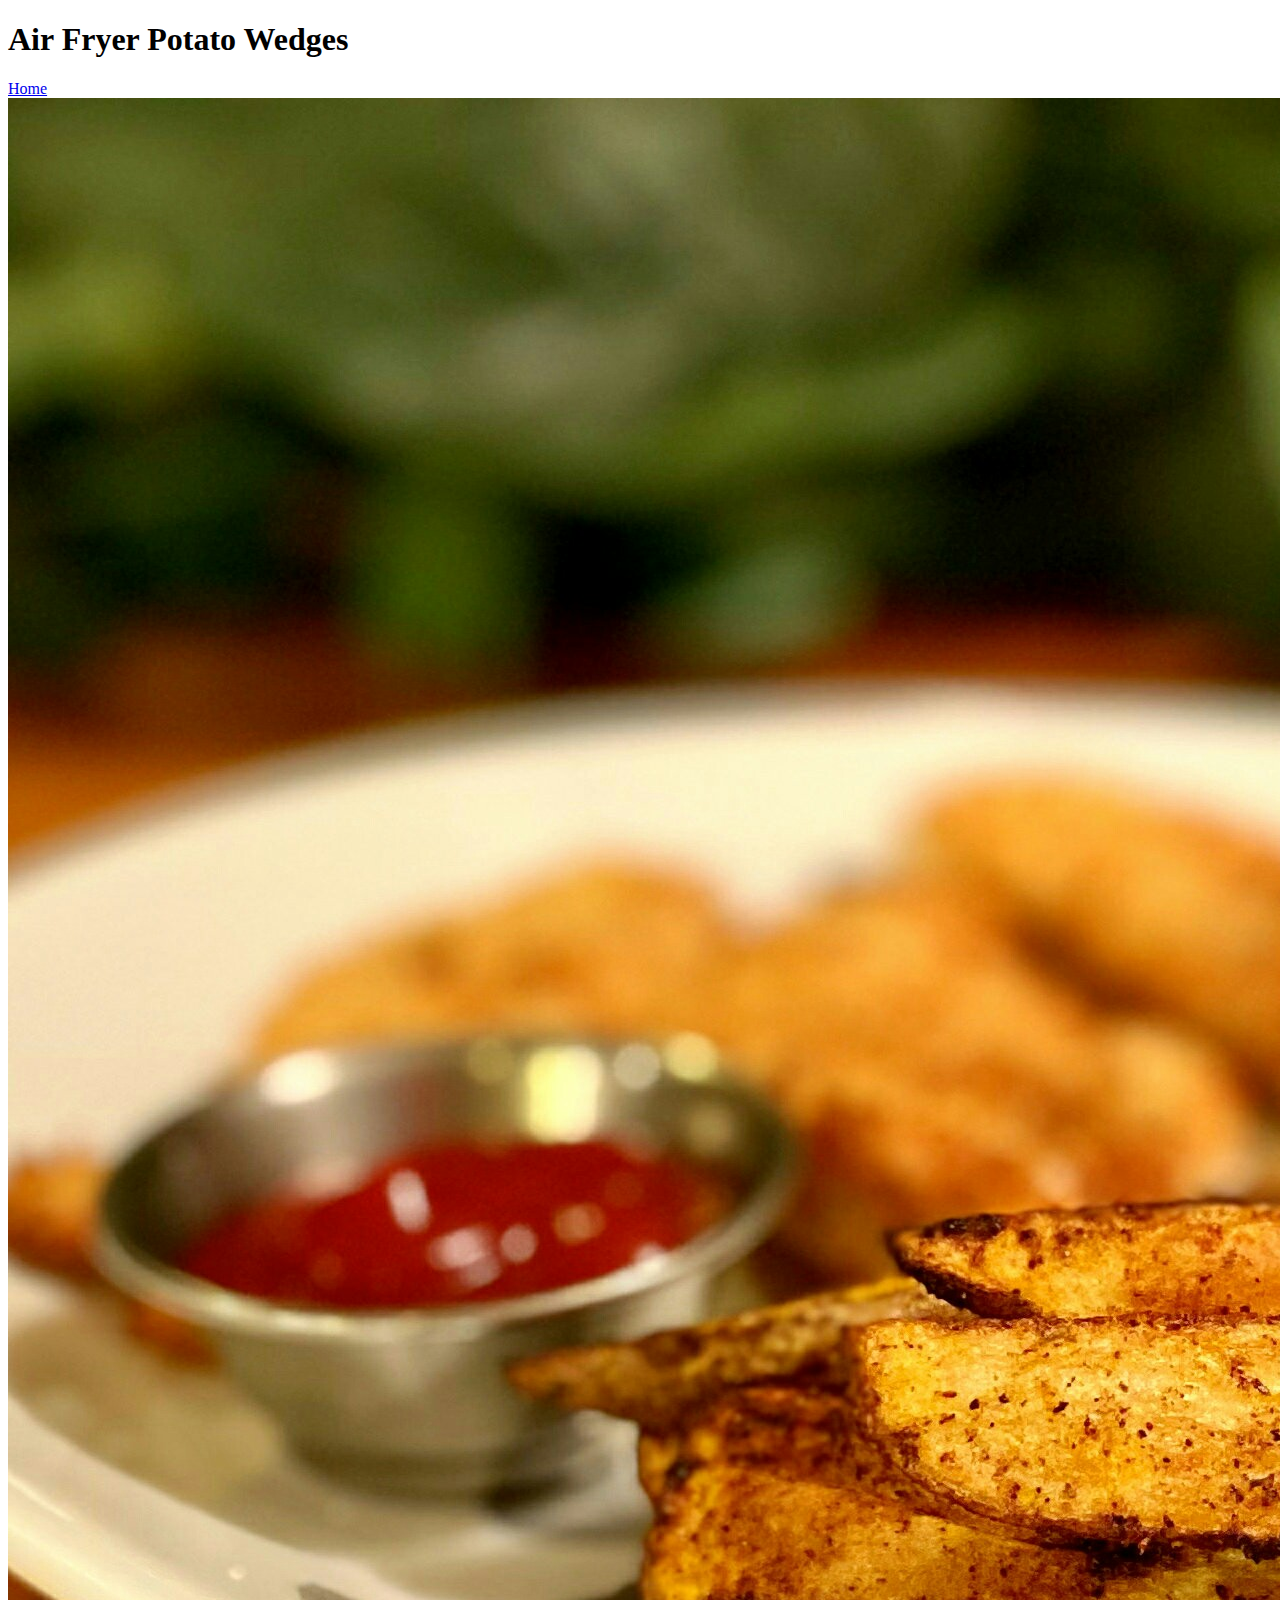
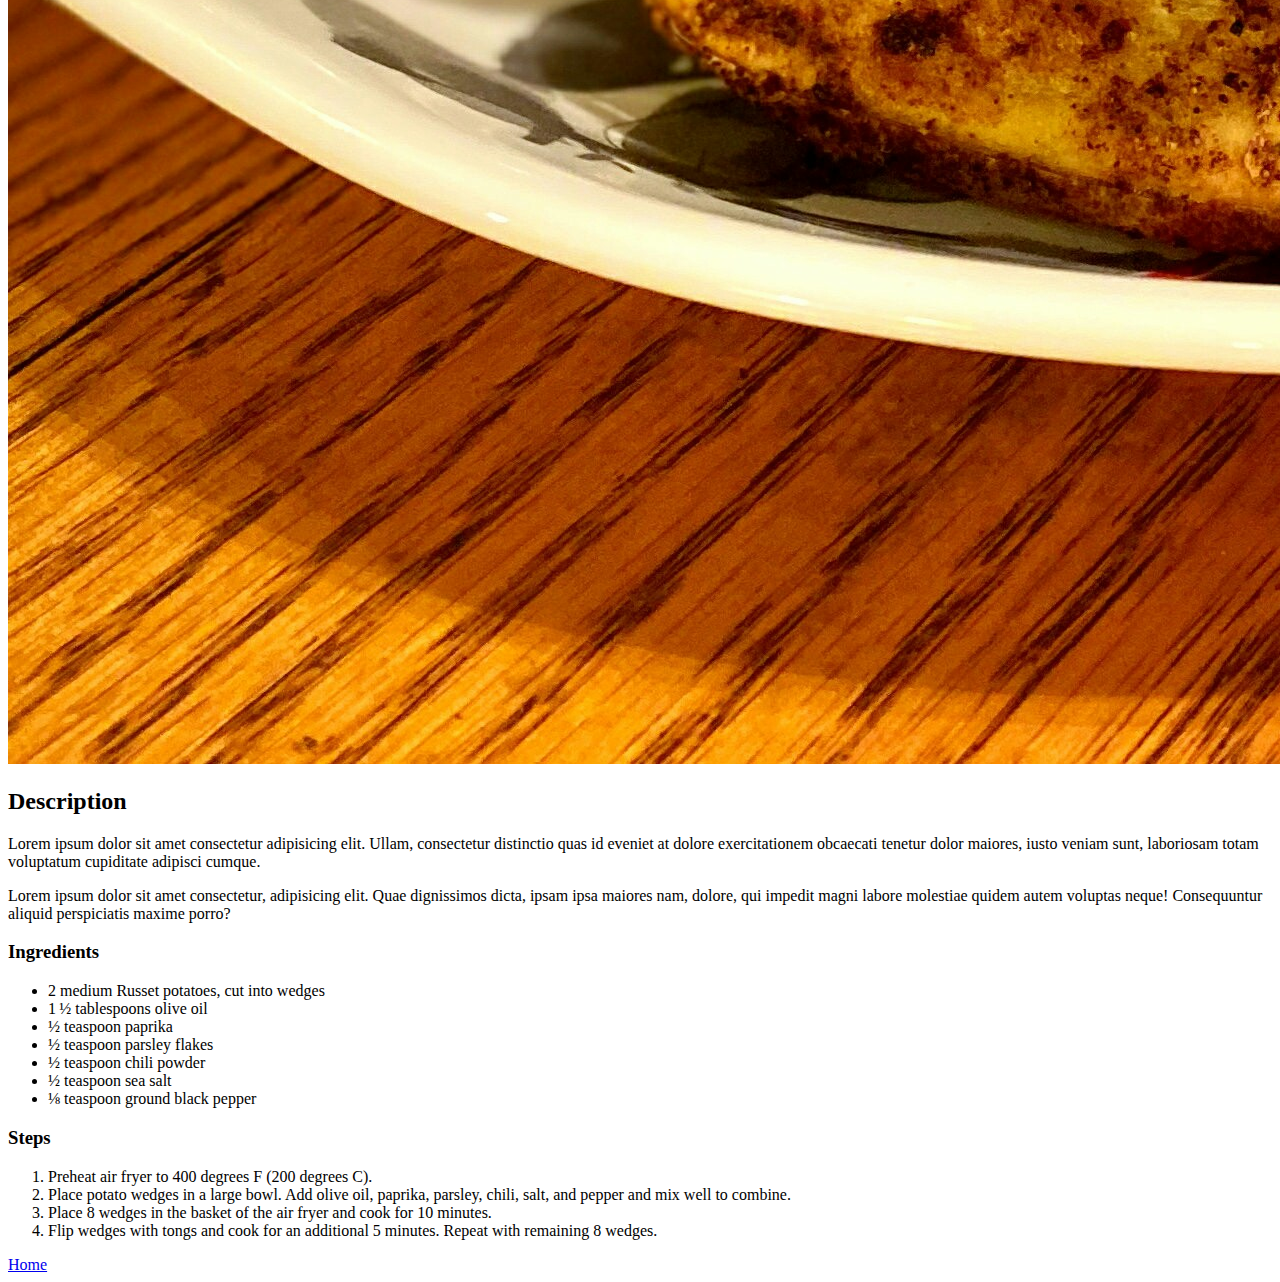
==== recipes/air-fryer-potato-wedges.html @ d5150a1b "Build basic HTML recipe website" ====
<!DOCTYPE html>
<html lang="en">
  <head>
    <meta charset="UTF-8" />
    <title>Air Fryer Potato Wedges</title>
  </head>
  <body>
    <h1>Air Fryer Potato Wedges</h1>
    <a href="../index.html">Home</a>
    <img
      alt="Picture of Air Fryer Potato Wedges"
      src="../images/air-fryer-potato-wedges.jpeg"
    />
    <h2>Description</h2>
    <p>
      Lorem ipsum dolor sit amet consectetur adipisicing elit. Ullam,
      consectetur distinctio quas id eveniet at dolore exercitationem obcaecati
      tenetur dolor maiores, iusto veniam sunt, laboriosam totam voluptatum
      cupiditate adipisci cumque.
    </p>
    <p>
      Lorem ipsum dolor sit amet consectetur, adipisicing elit. Quae dignissimos
      dicta, ipsam ipsa maiores nam, dolore, qui impedit magni labore molestiae
      quidem autem voluptas neque! Consequuntur aliquid perspiciatis maxime
      porro?
    </p>
    <h3>Ingredients</h3>
    <ul>
      <li>2 medium Russet potatoes, cut into wedges</li>
      <li>1 ½ tablespoons olive oil</li>
      <li>½ teaspoon paprika</li>
      <li>½ teaspoon parsley flakes</li>
      <li>½ teaspoon chili powder</li>
      <li>½ teaspoon sea salt</li>
      <li>⅛ teaspoon ground black pepper</li>
    </ul>
    <h3>Steps</h3>
    <ol>
      <li>Preheat air fryer to 400 degrees F (200 degrees C).</li>
      <li>
        Place potato wedges in a large bowl. Add olive oil, paprika, parsley,
        chili, salt, and pepper and mix well to combine.
      </li>
      <li>
        Place 8 wedges in the basket of the air fryer and cook for 10 minutes.
      </li>
      <li>
        Flip wedges with tongs and cook for an additional 5 minutes. Repeat with
        remaining 8 wedges.
      </li>
    </ol>
    <a href="../index.html">Home</a>
  </body>
</html>
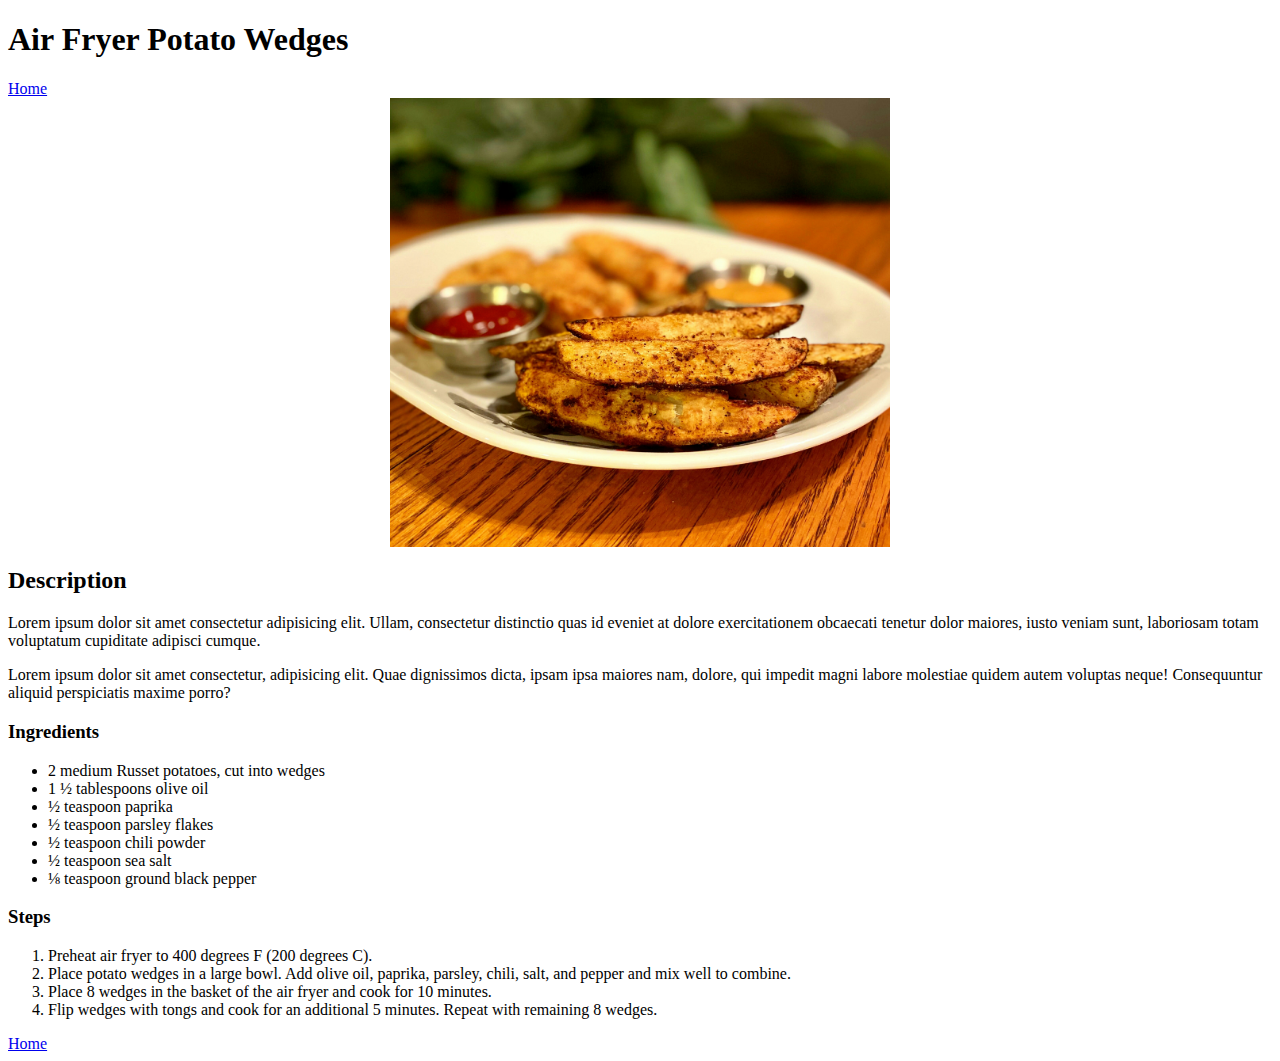
==== commit d26671ad: "Clean code and add inline styling to images" ====
--- a/recipes/air-fryer-potato-wedges.html
+++ b/recipes/air-fryer-potato-wedges.html
@@ -8,6 +8,7 @@
     <h1>Air Fryer Potato Wedges</h1>
     <a href="../index.html">Home</a>
     <img
+      style="display: block; max-width: 500px; height: auto; margin: 0 auto"
       alt="Picture of Air Fryer Potato Wedges"
       src="../images/air-fryer-potato-wedges.jpeg"
     />
@@ -27,7 +28,7 @@
     <h3>Ingredients</h3>
     <ul>
       <li>2 medium Russet potatoes, cut into wedges</li>
-      <li>1 ½ tablespoons olive oil</li>
+      <li>1 ½ tablespoons olive oil</li>
       <li>½ teaspoon paprika</li>
       <li>½ teaspoon parsley flakes</li>
       <li>½ teaspoon chili powder</li>
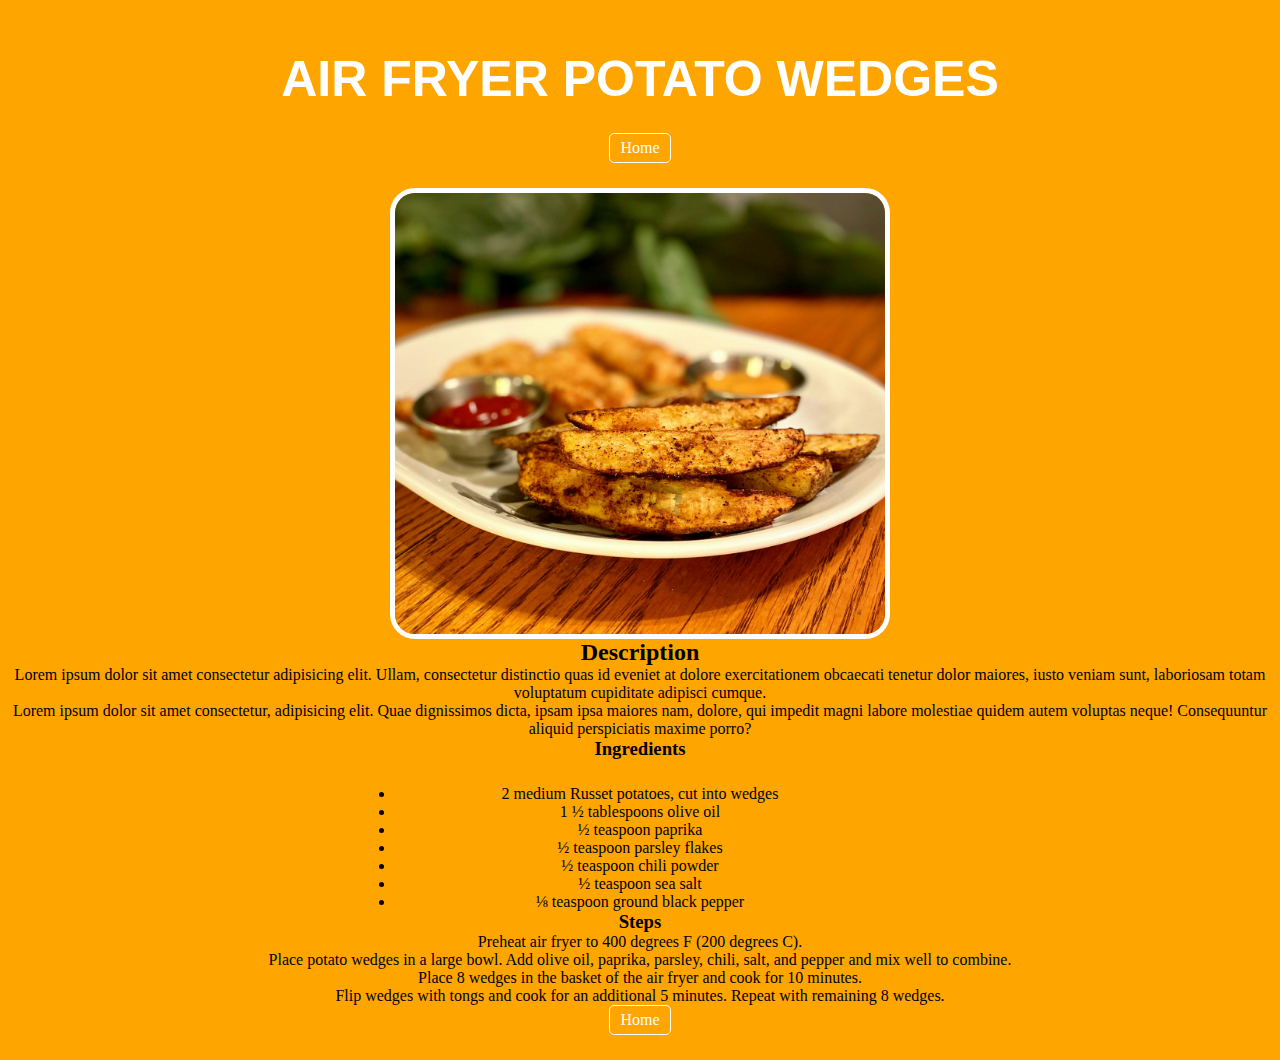
==== commit 458188ab: "Style TOP recipe homepage" ====
--- a/recipes/air-fryer-potato-wedges.html
+++ b/recipes/air-fryer-potato-wedges.html
@@ -2,13 +2,15 @@
 <html lang="en">
   <head>
     <meta charset="UTF-8" />
+    <meta http-equiv="X-UA-Compatible" content="IE=edge" />
+    <meta name="viewport" content="width=device-width, initial-scale=1.0" />
+    <link rel="stylesheet" href="../css/style.css" />
     <title>Air Fryer Potato Wedges</title>
   </head>
   <body>
     <h1>Air Fryer Potato Wedges</h1>
     <a href="../index.html">Home</a>
     <img
-      style="display: block; max-width: 500px; height: auto; margin: 0 auto"
       alt="Picture of Air Fryer Potato Wedges"
       src="../images/air-fryer-potato-wedges.jpeg"
     />
--- a/css/style.css
+++ b/css/style.css
@@ -0,0 +1,74 @@
+body * {
+    margin: 0;
+    padding:0;
+    box-sizing: border-box;
+}
+
+body {
+    margin: 0;
+    width: 100vw;
+    background-color: orange;
+    text-align: center;
+}
+
+h1 {
+    font-family:Arial, Helvetica, sans-serif;
+    padding: 25px;
+    font-size: 50px;
+    text-transform: uppercase;
+    color:#FFF;
+    display:block;
+    width:fit-content;
+    margin: 0 auto;
+    margin-top: 25px;
+}
+
+img {
+    width: 100%;
+    height:auto;
+    max-width:500px;
+    display: block;
+    margin: 0 auto;
+    border-radius: 25px;
+    border: 5px solid #FFF;
+}
+
+ul {
+    display: inline-block;
+    margin-top: 25px;
+    width: 490px;
+}
+
+ul a, ul a:visited {
+    display: block;
+    text-transform: uppercase;
+    font-family: Arial, Helvetica, sans-serif;
+    color: #FFF;
+    text-decoration: none;
+    padding: 15px;
+    border: unset;
+    margin-bottom: 0;
+    width: 100%;
+    border: 5px solid #FFF;
+    margin-bottom: 10px;
+    border-radius: 25px;
+}
+
+ul a:hover {
+    border: 5px dashed #FFF;
+    margin-bottom: 10px;
+    border-radius: 25px;
+}
+
+a {
+    color: #FFF;
+    text-decoration: none;
+    border: 1px solid #FFF;
+    padding: 5px 10px;
+    border-radius: 5px;
+    display: block;
+    width:fit-content;
+    margin: 0 auto;
+    margin-bottom: 25px;
+}
+ 